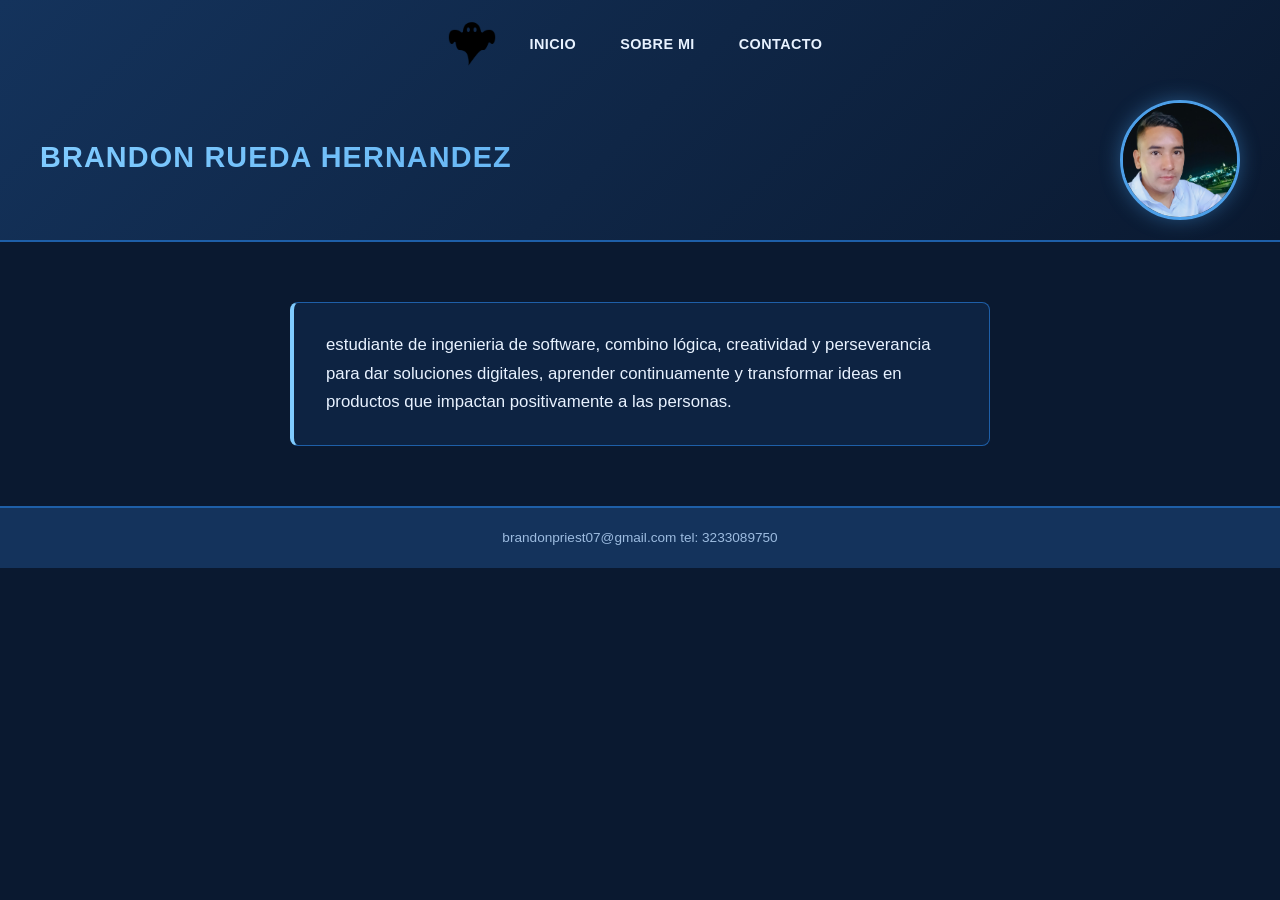
==== html/index.html @ ac422002 "modifico el formulario" ====
<!DOCTYPE html>
<html lang="en">

<head>
    <meta charset="UTF-8">
    <meta name="viewport" content="width=device-width, initial-scale=1.0">
    <title>Document</title>

    <link rel="stylesheet" href="/css/styles.css">
    <link rel="stylesheet" href="/css/general.css">
</head>

<body>

    <header>


        <div class="inicioo">

            
            <nav class="logo2">

<img src="/fantasma.png" class="logo" alt="imagen del logo">
                <ul>

                    <li>
                        <a href="/html/index.html">INICIO</a>
                    </li>

                    <li>
                        <a href="/html/info.html">SOBRE MI</a>
                    </li>
                    <li>
                        <a href="/html/contac.html">CONTACTO</a>
                    </li>
                </ul>
            </nav>
        </div>

        <div class="name">BRANDON RUEDA HERNANDEZ</div>
        <div>
            <img src=  "/IMG_20250226_214003.jpg" class="portada" alt="foto de perfil">
        </div>

    </header>



    <main>

       <section>
        <nav>
        estudiante de ingenieria de software, combino lógica, creatividad y perseverancia para dar soluciones digitales, aprender continuamente y transformar ideas en productos que impactan positivamente a las personas.
        </nav>
       </section>


    </main>

    <footer> brandonpriest07@gmail.com   tel: 3233089750</footer>
</body>

</html>
---- css/styles.css ----
/* -------------------------------------
   Paleta de azules
------------------------------------- */
:root {
  --azul-oscuro: #0A1930;
  --azul-medio: #14335C;
  --azul-principal: #1E5FA8;
  --azul-claro: #4C9FE8;
  --azul-brillante: #7FCBFF;
  --texto-claro: #E8F2FF;
  --texto-muted: #9DBCE0;
}

* {
  box-sizing: border-box;
}

body {
  margin: 0;
  background: var(--azul-oscuro);
  color: var(--texto-claro);
  font-family: 'Segoe UI', Arial, sans-serif;
  line-height: 1.5;
}

a {
  color: var(--azul-brillante);
  text-decoration: none;
}

a:hover {
  color: var(--texto-claro);
}

/* -------------------------------------
   Header
------------------------------------- */
header {
  background: var(--azul-medio);
  border-bottom: 2px solid var(--azul-principal);
  padding: 20px 0;
}

.inicioo {
  display: flex;
  justify-content: center;
}

.logo2 {
  display: flex;
  align-items: center;
  gap: 24px;
}

.logo {
  width: 48px;
  height: 48px;
  object-fit: contain;
}

.logo2 ul {
  display: flex;
  list-style: none;
  gap: 24px;
  margin: 0;
  padding: 0;
}

.logo2 ul li a {
  color: var(--texto-claro);
  font-weight: 600;
  letter-spacing: 0.03em;
  font-size: 0.9rem;
  padding: 6px 10px;
  border-radius: 4px;
  transition: background 0.2s ease, color 0.2s ease;
}

.logo2 ul li a:hover {
  background: var(--azul-principal);
  color: #fff;
}

.name {
  text-align: center;
  margin-top: 16px;
  font-size: 1.6rem;
  font-weight: 700;
  color: var(--azul-brillante);
  letter-spacing: 0.04em;
}

.portada {
  display: block;
  margin: 20px auto 0;
  width: 140px;
  height: 140px;
  object-fit: cover;
  border-radius: 50%;
  border: 3px solid var(--azul-claro);
  box-shadow: 0 0 20px rgba(76, 159, 232, 0.4);
}

/* -------------------------------------
   Secciones (habilidades y estudios)
------------------------------------- */
.section,
.section2 {
  padding: 60px 20px;
}

.section {
  background: var(--azul-oscuro);
}

.section2 {
  background: var(--azul-medio);
}

.habilidades,
.estudio1 {
  max-width: 700px;
  margin: 0 auto;
}

.section_title,
.section-title {
  color: var(--azul-brillante);
  font-size: 1.4rem;
  font-weight: 700;
  margin: 0 0 24px;
  border-left: 4px solid var(--azul-principal);
  padding-left: 12px;
}

.section_content,
.section02 {
  background: rgba(30, 95, 168, 0.15);
  border: 1px solid var(--azul-principal);
  border-radius: 8px;
  padding: 24px 28px;
}

.list1,
.list2 {
  list-style: none;
  margin: 0;
  padding: 0;
}

.list1 li,
.list2 li {
  position: relative;
  padding: 10px 0 10px 24px;
  color: var(--texto-muted);
  border-bottom: 1px solid rgba(76, 159, 232, 0.2);
}

.list1 li:last-child,
.list2 li:last-child {
  border-bottom: none;
}

.list1 li::before,
.list2 li::before {
  content: "▹";
  position: absolute;
  left: 0;
  color: var(--azul-claro);
}

/* -------------------------------------
   Footer
------------------------------------- */
footer {
  background: var(--azul-medio);
  border-top: 2px solid var(--azul-principal);
  padding: 20px;
  text-align: center;
  color: var(--texto-muted);
  font-size: 0.85rem;
}

/* -------------------------------------
   Responsive
------------------------------------- */
@media (max-width: 600px) {
  .logo2 {
    flex-direction: column;
    gap: 12px;
  }

  .logo2 ul {
    flex-wrap: wrap;
    justify-content: center;
  }

  .name {
    font-size: 1.3rem;
  }
}
---- css/general.css ----
/* -------------------------------------
   Paleta de azules
------------------------------------- */
:root {
  --azul-oscuro: #0A1930;
  --azul-medio: #14335C;
  --azul-principal: #1E5FA8;
  --azul-claro: #4C9FE8;
  --azul-brillante: #7FCBFF;
  --texto-claro: #E8F2FF;
  --texto-muted: #9DBCE0;
}

* {
  box-sizing: border-box;
}

body {
  margin: 0;
  background: var(--azul-oscuro);
  color: var(--texto-claro);
  font-family: 'Segoe UI', Arial, sans-serif;
  line-height: 1.5;
}

a {
  color: var(--azul-brillante);
  text-decoration: none;
}

a:hover {
  color: var(--texto-claro);
}

/* -------------------------------------
   Header
------------------------------------- */
header {
  display: grid;
  grid-template-columns: 1fr auto;
  align-items: center;
  gap: 12px 32px;
  background: linear-gradient(135deg, var(--azul-medio), var(--azul-oscuro));
  border-bottom: 2px solid var(--azul-principal);
  padding: 20px 40px;
}

.inicioo {
  grid-column: 1 / -1;
  display: flex;
  justify-content: center;
}

.logo2 {
  display: flex;
  align-items: center;
  gap: 24px;
}

.logo {
  width: 48px;
  height: 48px;
  object-fit: contain;
}

.logo2 ul {
  display: flex;
  list-style: none;
  gap: 24px;
  margin: 0;
  padding: 0;
}

.logo2 ul li a {
  color: var(--texto-claro);
  font-weight: 600;
  letter-spacing: 0.03em;
  font-size: 0.9rem;
  padding: 6px 10px;
  border-radius: 4px;
  transition: background 0.2s ease, color 0.2s ease;
}

.logo2 ul li a:hover {
  background: var(--azul-principal);
  color: #fff;
}

.name {
  grid-column: 1;
  text-align: left;
  font-size: 1.8rem;
  font-weight: 700;
  color: var(--azul-brillante);
  letter-spacing: 0.04em;
  background: linear-gradient(90deg, var(--azul-brillante), var(--azul-claro));
  -webkit-background-clip: text;
  background-clip: text;
  color: transparent;
}

header > div:last-child {
  grid-column: 2;
  grid-row: 2;
  justify-self: end;
}

.portada {
  display: block;
  width: 120px;
  height: 120px;
  object-fit: cover;
  border-radius: 50%;
  border: 3px solid var(--azul-claro);
  box-shadow: 0 0 20px rgba(76, 159, 232, 0.4);
}

/* -------------------------------------
   Secciones (habilidades y estudios)
------------------------------------- */
.section,
.section2 {
  padding: 60px 20px;
}

.section {
  background: var(--azul-oscuro);
}

.section2 {
  background: var(--azul-medio);
}

.habilidades,
.estudio1 {
  max-width: 700px;
  margin: 0 auto;
}

.section_title,
.section-title {
  color: var(--azul-brillante);
  font-size: 1.4rem;
  font-weight: 700;
  margin: 0 0 24px;
  border-left: 4px solid var(--azul-principal);
  padding-left: 12px;
}

.section_content,
.section02 {
  background: rgba(30, 95, 168, 0.15);
  border: 1px solid var(--azul-principal);
  border-radius: 8px;
  padding: 24px 28px;
}

.list1,
.list2 {
  list-style: none;
  margin: 0;
  padding: 0;
}

.list1 li,
.list2 li {
  position: relative;
  padding: 10px 0 10px 24px;
  color: var(--texto-muted);
  border-bottom: 1px solid rgba(76, 159, 232, 0.2);
}

.list1 li:last-child,
.list2 li:last-child {
  border-bottom: none;
}

.list1 li::before,
.list2 li::before {
  content: "▹";
  position: absolute;
  left: 0;
  color: var(--azul-claro);
}

/* -------------------------------------
   Sección "Sobre mí" (bio)
------------------------------------- */
main > section {
  padding: 60px 20px;
  background: var(--azul-oscuro);
}

main > section > nav {
  display: block;
  max-width: 700px;
  margin: 0 auto;
  background: rgba(30, 95, 168, 0.15);
  border: 1px solid var(--azul-principal);
  border-left: 4px solid var(--azul-brillante);
  border-radius: 8px;
  padding: 28px 32px;
  color: var(--texto-claro);
  font-size: 1.05rem;
  line-height: 1.7;
}


footer {
  background: var(--azul-medio);
  border-top: 2px solid var(--azul-principal);
  padding: 20px;
  text-align: center;
  color: var(--texto-muted);
  font-size: 0.85rem;
}


@media (max-width: 600px) {
  header {
    grid-template-columns: 1fr;
    padding: 20px;
    text-align: center;
  }

  .name {
    grid-column: 1;
    text-align: center;
  }

  header > div:last-child {
    grid-column: 1;
    justify-self: center;
  }

  .logo2 {
    flex-direction: column;
    gap: 12px;
  }

  .logo2 ul {
    flex-wrap: wrap;
    justify-content: center;
  }

  .name {
    font-size: 1.3rem;
  }
}
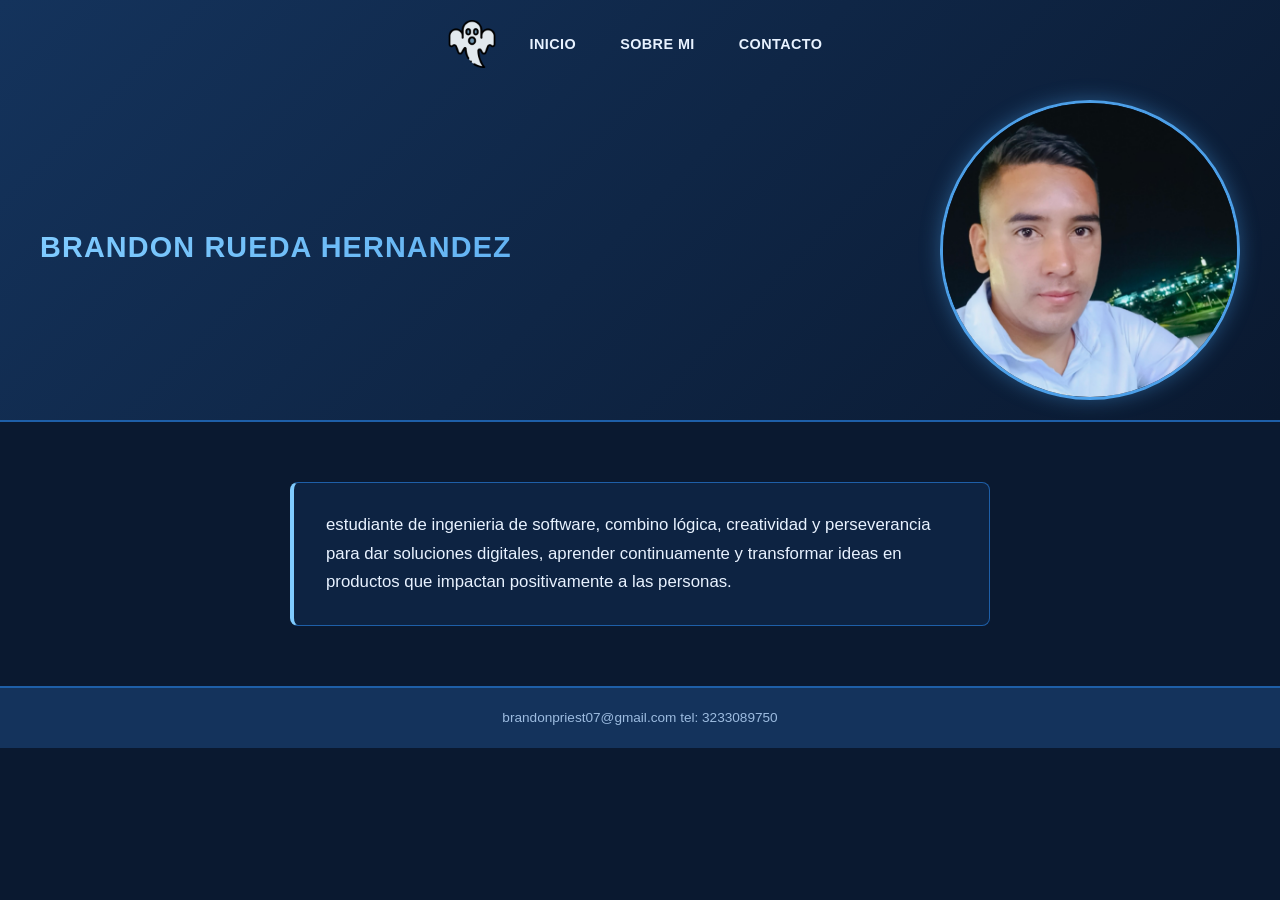
==== commit 2c275d85: "portafolio completo" ====
--- a/html/index.html
+++ b/html/index.html
@@ -20,7 +20,7 @@
             
             <nav class="logo2">
 
-<img src="/fantasma.png" class="logo" alt="imagen del logo">
+<img src="/fantasma (1).png" class="logo" alt="imagen del logo">
                 <ul>
 
                     <li>
@@ -57,7 +57,7 @@
 
     </main>
 
-    <footer> brandonpriest07@gmail.com   tel: 3233089750</footer>
+    <footer> brandonpriest07@gmail.com                  tel: 3233089750</footer>
 </body>
 
 </html>
--- a/css/general.css
+++ b/css/general.css
@@ -1,6 +1,4 @@
-/* -------------------------------------
-   Paleta de azules
-------------------------------------- */
+
 :root {
   --azul-oscuro: #0A1930;
   --azul-medio: #14335C;
@@ -32,9 +30,7 @@
   color: var(--texto-claro);
 }
 
-/* -------------------------------------
-   Header
-------------------------------------- */
+
 header {
   display: grid;
   grid-template-columns: 1fr auto;
@@ -107,17 +103,15 @@
 
 .portada {
   display: block;
-  width: 120px;
-  height: 120px;
+  width: 300px;
+  height: 300px;
   object-fit: cover;
   border-radius: 50%;
   border: 3px solid var(--azul-claro);
   box-shadow: 0 0 20px rgba(76, 159, 232, 0.4);
 }
 
-/* -------------------------------------
-   Secciones (habilidades y estudios)
-------------------------------------- */
+
 .section,
 .section2 {
   padding: 60px 20px;
